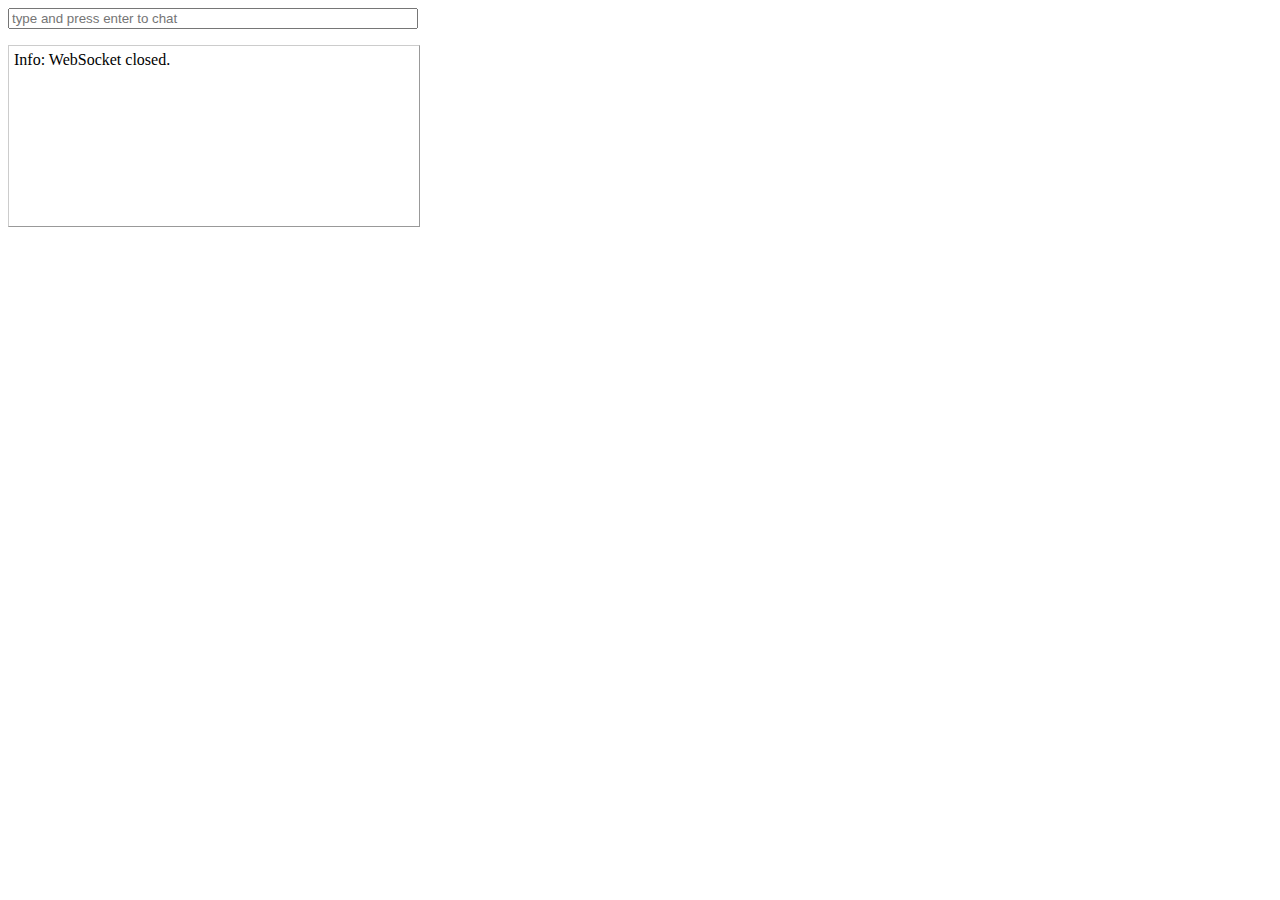
==== WebContent/console.html @ d9bf2956 "socket arrive" ====
<?xml version="1.0" encoding="UTF-8"?>
<!--
  Licensed to the Apache Software Foundation (ASF) under one or more
  contributor license agreements.  See the NOTICE file distributed with
  this work for additional information regarding copyright ownership.
  The ASF licenses this file to You under the Apache License, Version 2.0
  (the "License"); you may not use this file except in compliance with
  the License.  You may obtain a copy of the License at

      http://www.apache.org/licenses/LICENSE-2.0

  Unless required by applicable law or agreed to in writing, software
  distributed under the License is distributed on an "AS IS" BASIS,
  WITHOUT WARRANTIES OR CONDITIONS OF ANY KIND, either express or implied.
  See the License for the specific language governing permissions and
  limitations under the License.
-->
<html xmlns="http://www.w3.org/1999/xhtml" xml:lang="en">
<head>
<title>Apache Tomcat WebSocket Examples: Drawboard</title>
<style type="text/css">
input#chat {
	width: 410px;
}

#console-container {
	width: 400px;
}

#console {
	border: 1px solid #CCCCCC;
	border-right-color: #999999;
	border-bottom-color: #999999;
	height: 170px;
	overflow-y: scroll;
	padding: 5px;
	width: 100%;
}

#console p {
	padding: 0;
	margin: 0;
}
</style>
<script type="application/javascript">
	
     var Chat = {};

        Chat.socket = null;

        Chat.connect = (function(host) {
            if ('WebSocket' in window) {
                Chat.socket = new WebSocket(host);
            } else if ('MozWebSocket' in window) {
                Chat.socket = new MozWebSocket(host);
            } else {
                Console.log('Error: WebSocket is not supported by this browser.');
                return;
            }

            Chat.socket.onopen = function () {
                Console.log('Info: WebSocket connection opened.');
                document.getElementById('chat').onkeydown = function(event) {
                    if (event.keyCode == 13) {
                        Chat.sendMessage();
                    }
                };
            };

            Chat.socket.onclose = function () {
                document.getElementById('chat').onkeydown = null;
                Console.log('Info: WebSocket closed.');
            };

            Chat.socket.onmessage = function (message) {
				
                Console.log(message.data);
            };
        });

        Chat.initialize = function() {
            if (window.location.protocol == 'http:') {
                Chat.connect('ws://' + window.location.host + '/WebSocket-CPE/websocket/project');
            } else {
                Chat.connect('wss://' + window.location.host + '/WebSocket-CPE/websocket/project');
            }
        };

        Chat.sendMessage = (function() {
            var message = document.getElementById('chat').value;
            if (message != '') {
                Chat.socket.send(message);
                document.getElementById('chat').value = '';
            }
        });

        var Console = {};

        Console.log = (function(message) {
            var console = document.getElementById('console');
            var p = document.createElement('p');
            p.style.wordWrap = 'break-word';
            p.innerHTML = message;
            console.appendChild(p);
            while (console.childNodes.length > 25) {
                console.removeChild(console.firstChild);
            }
            console.scrollTop = console.scrollHeight;
        });

        Chat.initialize();


       
   
</script>
</head>
<body>
	
	<div>
		<p>
			<input type="text" placeholder="type and press enter to chat"
				id="chat" />
		</p>
		<div id="console-container">
			<div id="console" />
		</div>
	</div>
</body>
</html>
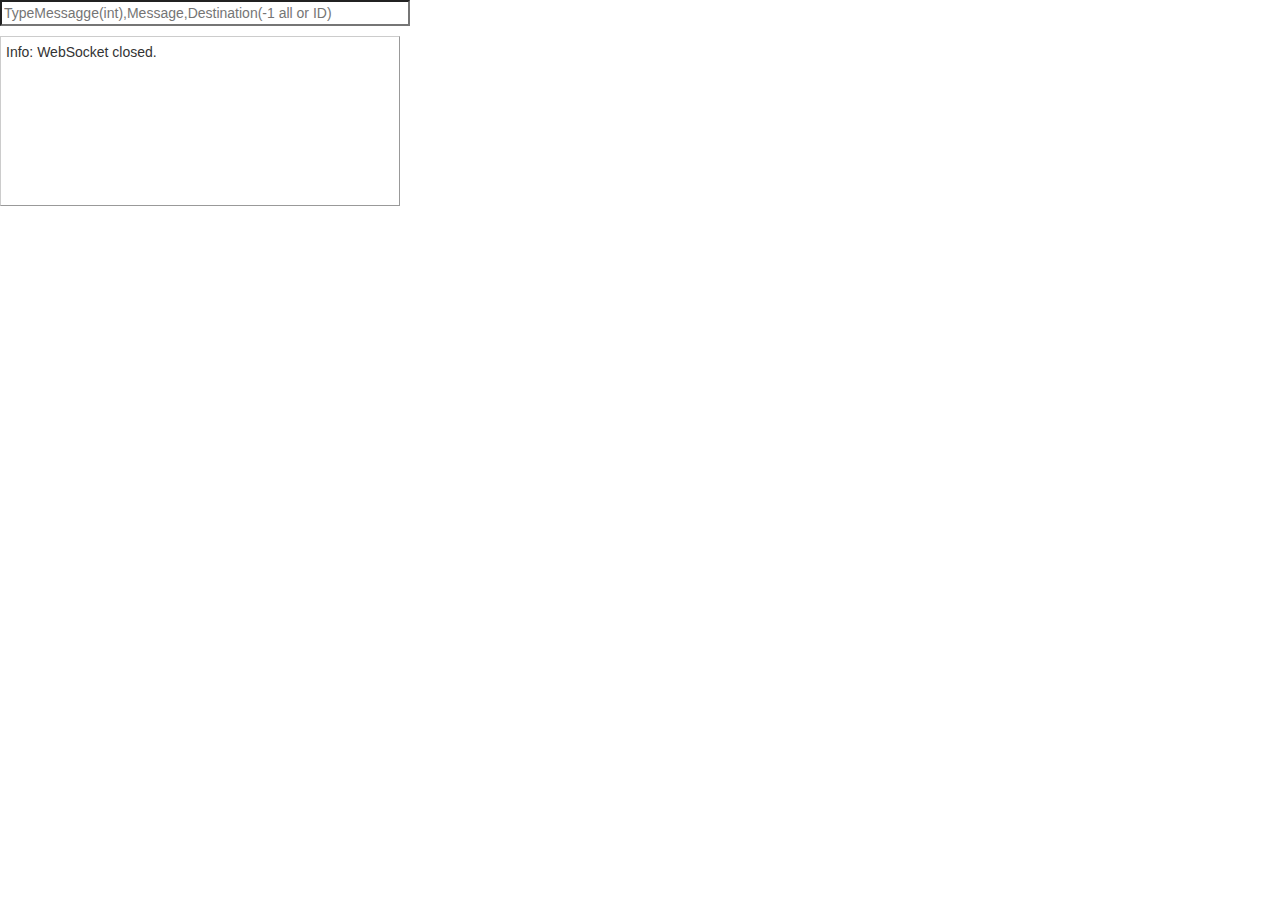
==== commit 3acd874c: "socket+ message + console.html" ====
--- a/WebContent/console.html
+++ b/WebContent/console.html
@@ -1,129 +1,26 @@
-<?xml version="1.0" encoding="UTF-8"?>
-<!--
-  Licensed to the Apache Software Foundation (ASF) under one or more
-  contributor license agreements.  See the NOTICE file distributed with
-  this work for additional information regarding copyright ownership.
-  The ASF licenses this file to You under the Apache License, Version 2.0
-  (the "License"); you may not use this file except in compliance with
-  the License.  You may obtain a copy of the License at
-
-      http://www.apache.org/licenses/LICENSE-2.0
-
-  Unless required by applicable law or agreed to in writing, software
-  distributed under the License is distributed on an "AS IS" BASIS,
-  WITHOUT WARRANTIES OR CONDITIONS OF ANY KIND, either express or implied.
-  See the License for the specific language governing permissions and
-  limitations under the License.
--->
-<html xmlns="http://www.w3.org/1999/xhtml" xml:lang="en">
+<!DOCTYPE>
+<html>
 <head>
-<title>Apache Tomcat WebSocket Examples: Drawboard</title>
-<style type="text/css">
-input#chat {
-	width: 410px;
-}
-
-#console-container {
-	width: 400px;
-}
-
-#console {
-	border: 1px solid #CCCCCC;
-	border-right-color: #999999;
-	border-bottom-color: #999999;
-	height: 170px;
-	overflow-y: scroll;
-	padding: 5px;
-	width: 100%;
-}
-
-#console p {
-	padding: 0;
-	margin: 0;
-}
-</style>
-<script type="application/javascript">
-	
-     var Chat = {};
-
-        Chat.socket = null;
-
-        Chat.connect = (function(host) {
-            if ('WebSocket' in window) {
-                Chat.socket = new WebSocket(host);
-            } else if ('MozWebSocket' in window) {
-                Chat.socket = new MozWebSocket(host);
-            } else {
-                Console.log('Error: WebSocket is not supported by this browser.');
-                return;
-            }
-
-            Chat.socket.onopen = function () {
-                Console.log('Info: WebSocket connection opened.');
-                document.getElementById('chat').onkeydown = function(event) {
-                    if (event.keyCode == 13) {
-                        Chat.sendMessage();
-                    }
-                };
-            };
-
-            Chat.socket.onclose = function () {
-                document.getElementById('chat').onkeydown = null;
-                Console.log('Info: WebSocket closed.');
-            };
-
-            Chat.socket.onmessage = function (message) {
-				
-                Console.log(message.data);
-            };
-        });
-
-        Chat.initialize = function() {
-            if (window.location.protocol == 'http:') {
-                Chat.connect('ws://' + window.location.host + '/WebSocket-CPE/websocket/project');
-            } else {
-                Chat.connect('wss://' + window.location.host + '/WebSocket-CPE/websocket/project');
-            }
-        };
-
-        Chat.sendMessage = (function() {
-            var message = document.getElementById('chat').value;
-            if (message != '') {
-                Chat.socket.send(message);
-                document.getElementById('chat').value = '';
-            }
-        });
-
-        var Console = {};
-
-        Console.log = (function(message) {
-            var console = document.getElementById('console');
-            var p = document.createElement('p');
-            p.style.wordWrap = 'break-word';
-            p.innerHTML = message;
-            console.appendChild(p);
-            while (console.childNodes.length > 25) {
-                console.removeChild(console.firstChild);
-            }
-            console.scrollTop = console.scrollHeight;
-        });
-
-        Chat.initialize();
+<title>Console</title>
+<!-- jQuery et Bootstrap : -->
+<script src="js/jquery.js"></script>
+<script src="js/bootstrap.js"></script>
+<script src="js/socket.js"></script>
+<link rel="stylesheet" href="css/socket.css">
+<link rel="stylesheet" href="css/bootstrap.css">
+</head>
+<body>
 
 
-       
-   
-</script>
-</head>
-<body>
-	
+
 	<div>
 		<p>
-			<input type="text" placeholder="type and press enter to chat"
+			<input type="text"
+				placeholder="TypeMessagge(int),Message,Destination(-1 all or ID)"
 				id="chat" />
 		</p>
 		<div id="console-container">
-			<div id="console" />
+			<div id="console"></div>
 		</div>
 	</div>
 </body>
--- a/WebContent/css/socket.css
+++ b/WebContent/css/socket.css
@@ -0,0 +1,22 @@
+input#chat {
+	width: 410px;
+}
+
+#console-container {
+	width: 400px;
+}
+
+#console {
+	border: 1px solid #CCCCCC;
+	border-right-color: #999999;
+	border-bottom-color: #999999;
+	height: 170px;
+	overflow-y: scroll;
+	padding: 5px;
+	width: 100%;
+}
+
+#console p {
+	padding: 0;
+	margin: 0;
+}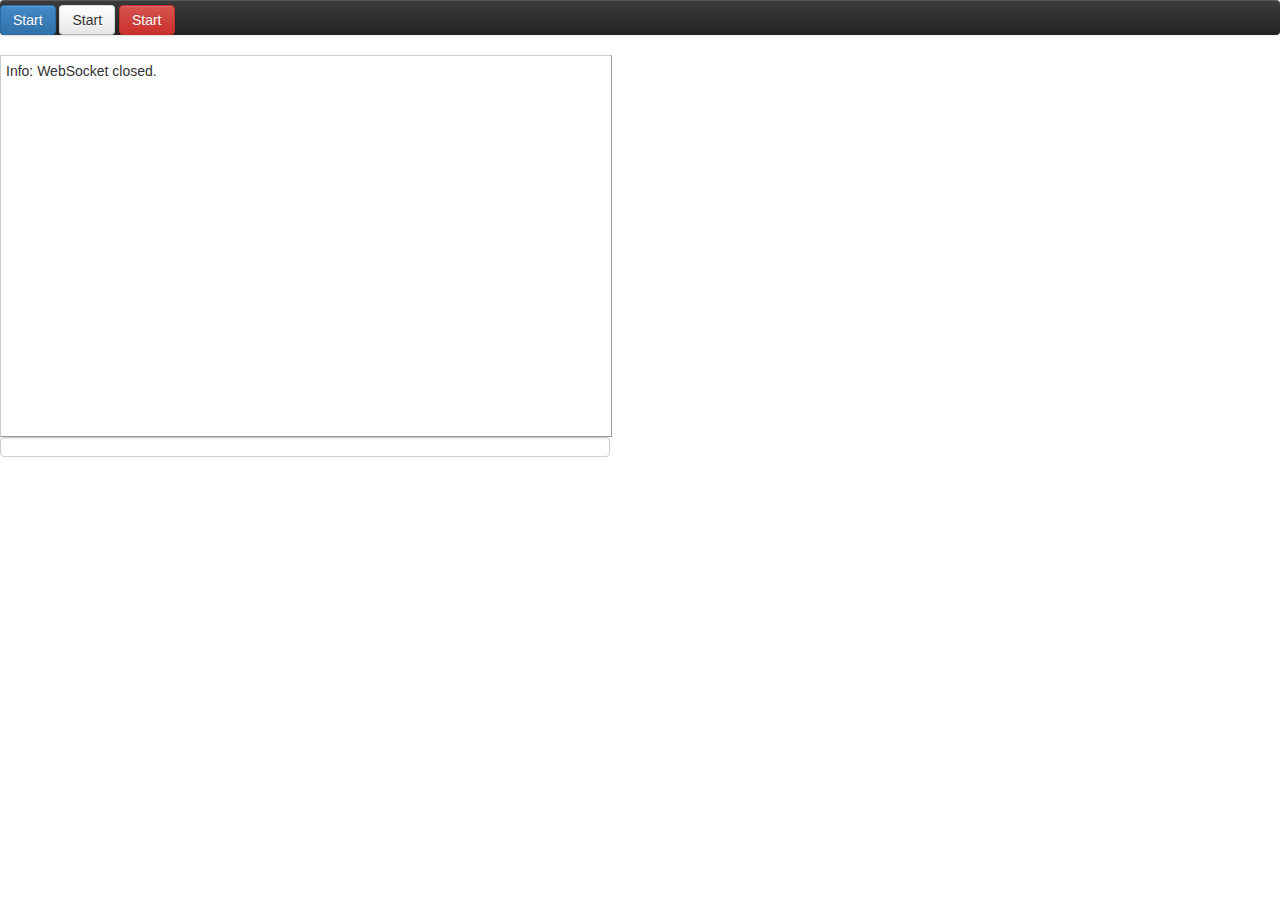
==== commit 321d76b8: "bootsrap bibliotheque mise à jour" ====
--- a/WebContent/console.html
+++ b/WebContent/console.html
@@ -5,22 +5,51 @@
 <!-- jQuery et Bootstrap : -->
 <script src="js/jquery.js"></script>
 <script src="js/bootstrap.js"></script>
+<script src="js/bootstrap.min.js"></script>
 <script src="js/socket.js"></script>
 <link rel="stylesheet" href="css/socket.css">
 <link rel="stylesheet" href="css/bootstrap.css">
+<link rel="stylesheet" href="css/bootstrap-theme.css">
+<link rel="stylesheet" href="css/bootstrap.min.css">
+<link rel="stylesheet" href="css/bootstrap-theme.min.css">
 </head>
 <body>
 
 
+	<div id="table-container">
+		<div id="menu-container" class="navbar navbar-inverse">
+			<div id="sousmenu-container">
+				<button class=" btn btn-primary" onClick="createJeu()">Start</button>
+				<button href="#myModal" role="button" class="btn" data-toggle="modal">Start</button>
+				<button class="btn btn-danger">Start</button>
+			</div>
 
-	<div>
+		</div>
+
+
+	</div>
+
+	<div id="console-container">
+
+		<div id="console"></div>
 		<p>
-			<input type="text"
-				placeholder="TypeMessagge(int),Message,Destination(-1 all or ID)"
-				id="chat" />
+			<input type="text" id="chat" />
 		</p>
-		<div id="console-container">
-			<div id="console"></div>
+	</div>
+	<!-- Modal -->
+	<div id="myModal" class="modal hide fade" tabindex="-1" role="dialog"
+		aria-labelledby="myModalLabel" aria-hidden="true">
+		<div class="modal-header">
+			<button type="button" class="close" data-dismiss="modal"
+				aria-hidden="true">�</button>
+			<h3 id="myModalLabel">Modal header</h3>
+		</div>
+		<div class="modal-body">
+			<p>One fine body�</p>
+		</div>
+		<div class="modal-footer">
+			<button class="btn" data-dismiss="modal" aria-hidden="true">Close</button>
+			<button class="btn btn-primary">Save changes</button>
 		</div>
 	</div>
 </body>
--- a/WebContent/css/socket.css
+++ b/WebContent/css/socket.css
@@ -1,16 +1,16 @@
 input#chat {
-	width: 410px;
+	width: 610px;
 }
 
 #console-container {
-	width: 400px;
+	width: 600px;
 }
 
 #console {
 	border: 1px solid #CCCCCC;
 	border-right-color: #999999;
 	border-bottom-color: #999999;
-	height: 170px;
+	height:370px;
 	overflow-y: scroll;
 	padding: 5px;
 	width: 100%;
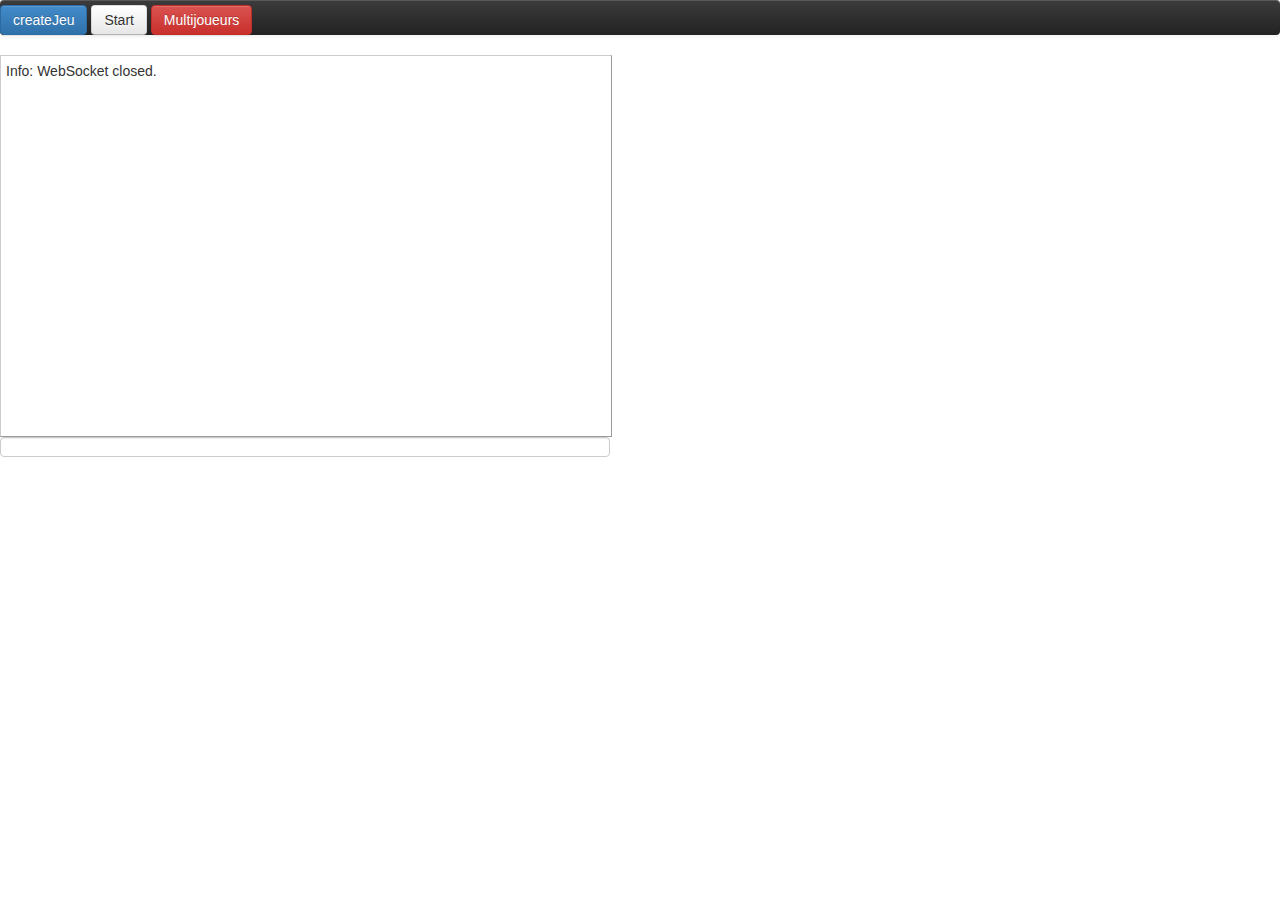
==== commit 5540c83d: "createJeu multijoueur" ====
--- a/WebContent/console.html
+++ b/WebContent/console.html
@@ -19,9 +19,9 @@
 	<div id="table-container">
 		<div id="menu-container" class="navbar navbar-inverse">
 			<div id="sousmenu-container">
-				<button class=" btn btn-primary" onClick="createJeu()">Start</button>
+				<button class=" btn btn-primary" onClick="createJeu()">createJeu</button>
 				<button href="#myModal" role="button" class="btn" data-toggle="modal">Start</button>
-				<button class="btn btn-danger">Start</button>
+				<button class="btn btn-danger" onClick="startJeu()">Multijoueurs</button>
 			</div>
 
 		</div>
